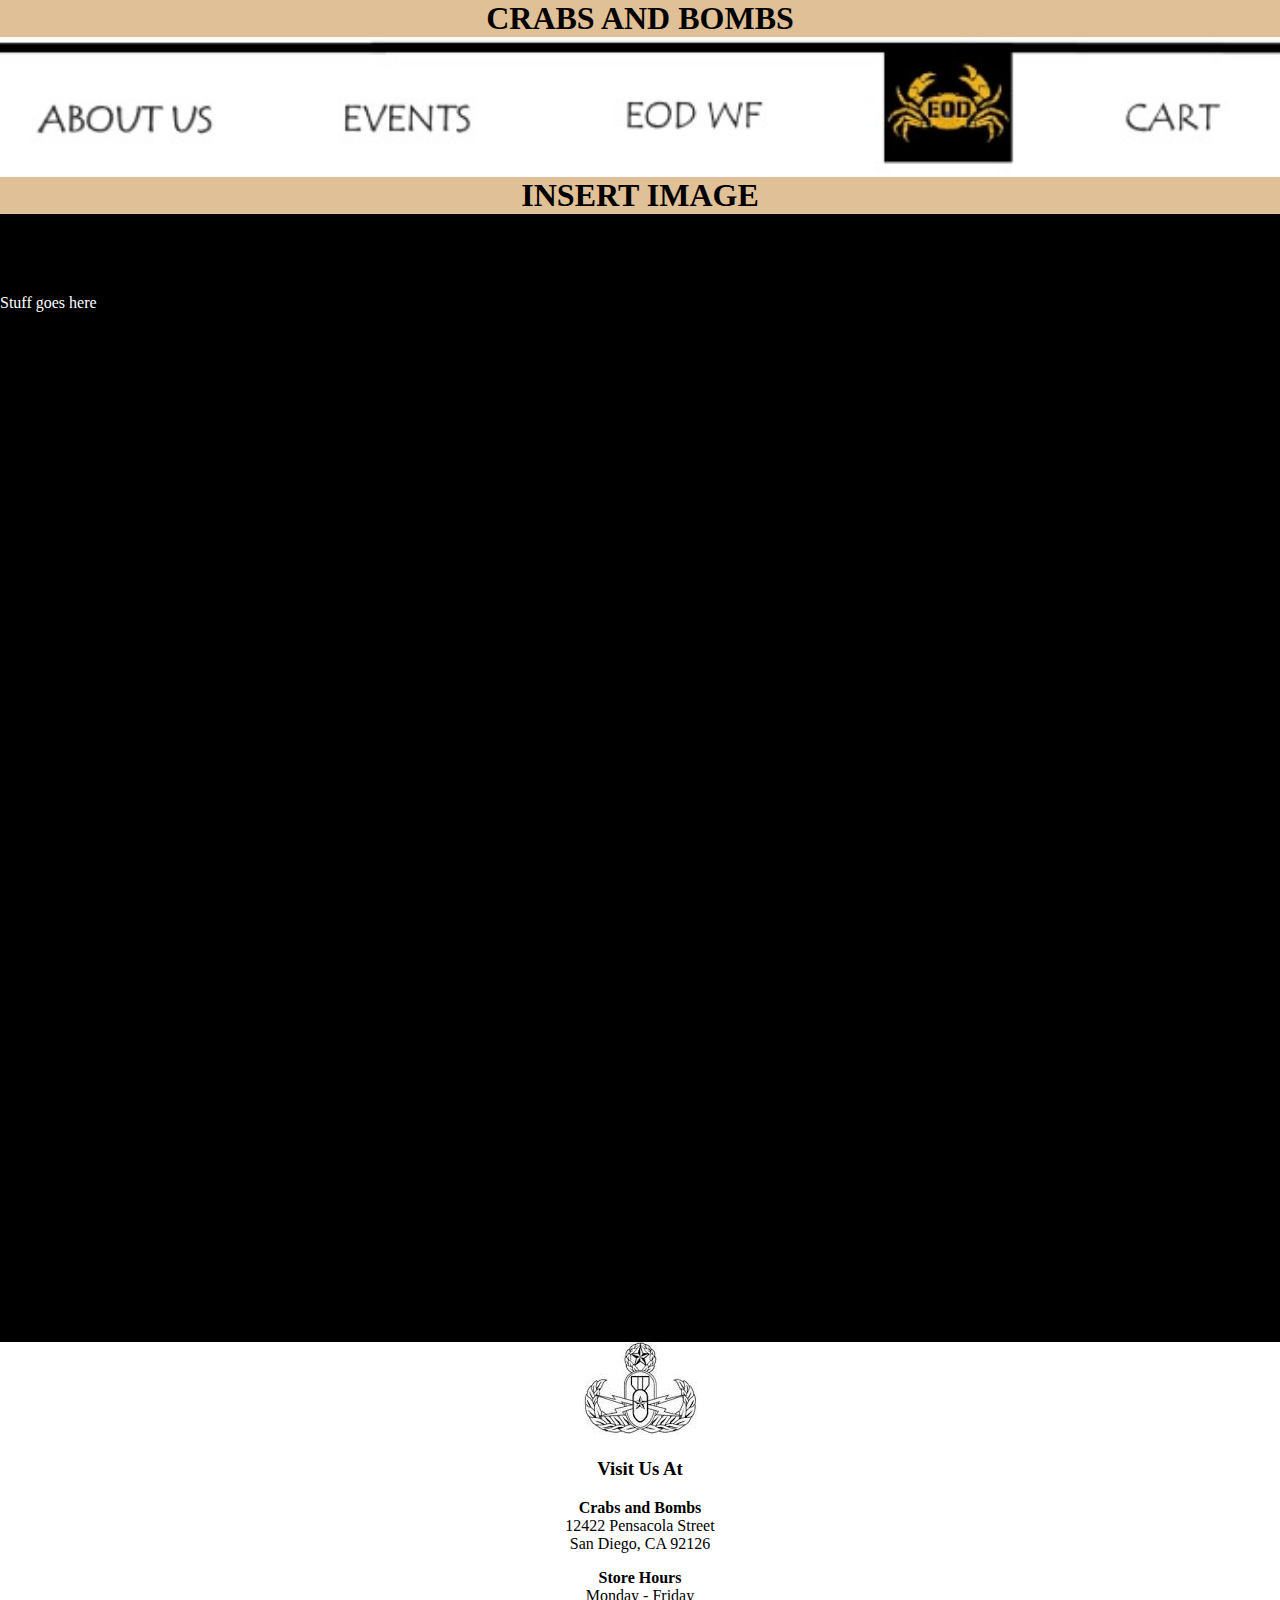
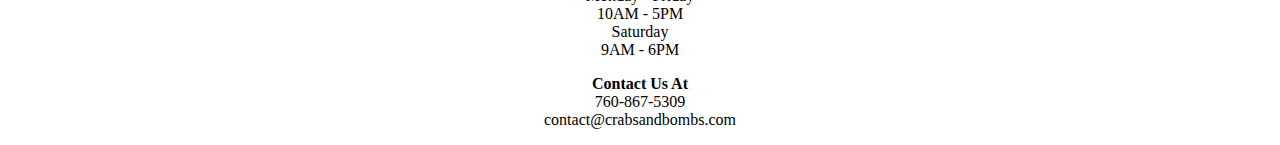
==== index.html @ 580df54d "Final Project" ====
<!DOCTYPE html>
<html>

<head>
  <meta charset="utf-8">
  <title>Crabs and Bombs Home</title>
  <link rel="stylesheet" href="stylesheet.css">
</head>

<body style="margin: 0;">
  <h1>CRABS AND BOMBS </h1>
  <div class="top">
    <img src="images/finalbanner.jpg" alt="Title Page" usemap="#emblem" style="width: 1920px">
    <map name="emblem">
      <area shape="rect" coords="45,58,215,96" href="aboutus.html" alt="About Us">
      <area shape="rect" coords="336,58,469,96" href="events.html" alt="Events">
      <area shape="rect" coords="613,58,754,96" href="https://eodwarriorfoundation.org/" alt="EODWF">
      <area shape="rect" coords="1012,58,1215,96" href="cart.html" alt="Cart">
      <area shape="rect" coords="1300,58,1480,96" href="apparel.html" alt="Apparel">
      <area shape="rect" coords="1580,58,1803,96" href="contactus.html" alt="Contact Us">
      <area shape="rect" coords="865,12,1002,120" href="index.html" alt="Home">
    </map>
    <div class="image">
      <!--This is where the image for the site goes -->
      <h1>INSERT IMAGE</h1>
    </div>
  </div>
  <div class="body">
    <!--This is where any additional text or images to make the site look good will go-->
    <p>Stuff goes here</p>
  </div>
  <div class="bottomimage">
    <img src="images/bottomimage1.jpg" alt="Crab">
  </div>
  <div class="footer">
    <h3>Visit Us At</h3>
    <p><strong>Crabs and Bombs</strong>
      <br>
      12422 Pensacola Street
      <br>
      San Diego, CA 92126
    </p>
    <p><strong>Store Hours</strong>
      <br>
      Monday - Friday
      <br>
      10AM - 5PM
      <br>
      Saturday
      <br>
      9AM - 6PM
    </p>
    <p><strong>Contact Us At</strong>
      <br>
      760-867-5309
      <br>
      contact@crabsandbombs.com
    </p>
  </div>
</body>

</html>
---- stylesheet.css ----
h1 {
  text-align: center;
  font-family: Papyrus;
  background-color: #E0C097;
  margin: 0;
}

.body {
  background-color: black;
  padding-top: 5%;
  padding-bottom: 5%;
  color: white;
  height: 1000px;
}

.body_h3 {
  padding-left: 20px;
}

.bottomimage {
  text-align: center;
}

.contact {
  display: inline;
}

.conact_boxes {
  padding-left: 20px;
}

.footer {
  text-align: center;
}

.hours {
  display: inline;
}

.visit {
  display: inline;
}
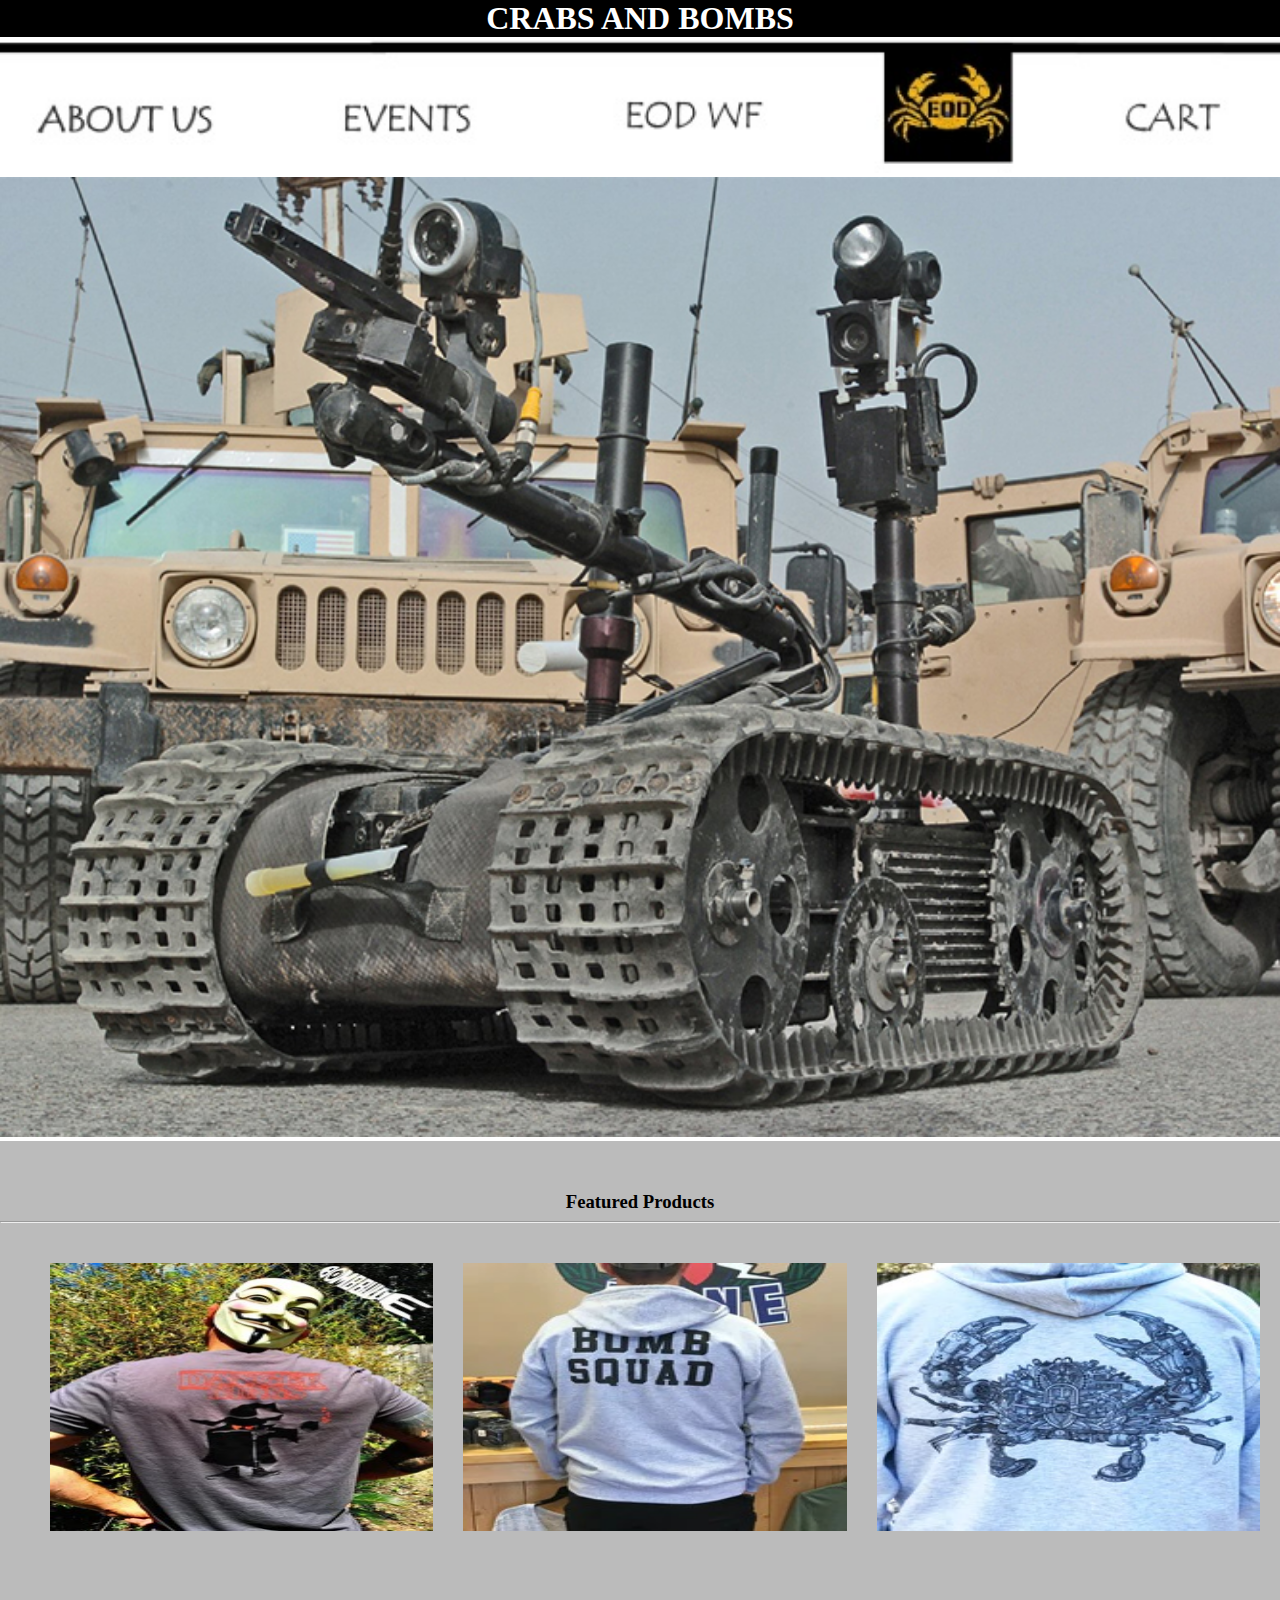
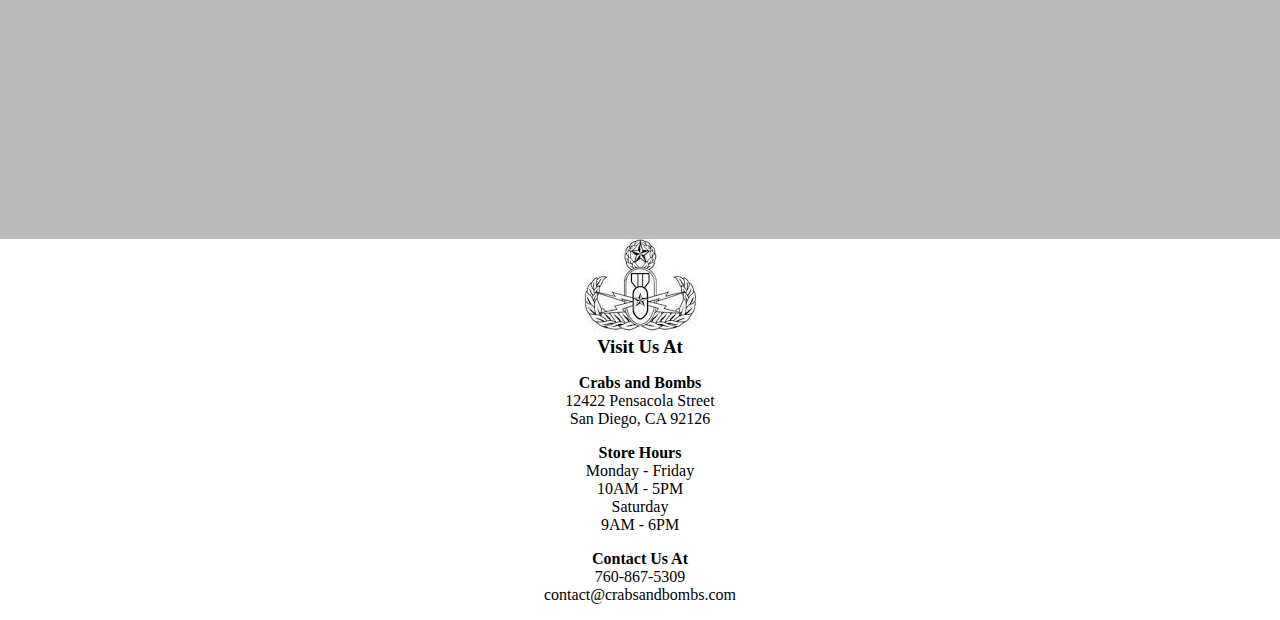
==== commit 1b7f209f: "Add files via upload" ====
--- a/index.html
+++ b/index.html
@@ -22,13 +22,26 @@
     </map>
     <div class="image">
       <!--This is where the image for the site goes -->
-      <h1>INSERT IMAGE</h1>
+      <img src="images/eod-robots-4.jpg" alt="robot" style="width:100%;">
     </div>
   </div>
-  <div class="body">
-    <!--This is where any additional text or images to make the site look good will go-->
-    <p>Stuff goes here</p>
+  <!---Featured Products---->
+  <div class="categories">
+    <h3 style="text-align:center;">Featured Products</h3>
+    <hr>
+    <div class="row">
+      <div class="col-3" style="margin-left:40px;">
+        <img src="images/DTGraphite.jpg" alt="t-shirt" style="width:100%;">
+      </div>
+      <div class="col-3">
+        <img src="images/Hoodie-Bombsquad.jpg" alt="Hoodie" style="width:100%;">
+      </div>
+      <div class="col-3">
+        <img src="images/Sweatshirt-Back_200x.jpg" alt="Sweatshirt" style="width:100%;">
+      </div>
+    </div>
   </div>
+  <!-------------Footer------------->
   <div class="bottomimage">
     <img src="images/bottomimage1.jpg" alt="Crab">
   </div>
--- a/stylesheet.css
+++ b/stylesheet.css
@@ -1,24 +1,48 @@
 h1 {
   text-align: center;
   font-family: Papyrus;
-  background-color: #E0C097;
+  background-color: Black;
+  margin: 0;
+  color: white;
+}
+h3 {
+  text-align: center;
+  font-family: Papyrus;
   margin: 0;
 }
 
-.body {
-  background-color: black;
-  padding-top: 5%;
-  padding-bottom: 5%;
-  color: white;
-  height: 1000px;
+h2 {
+  font-family: Papyrus;
+  margin: 0;
+  text-align: center;
 }
 
-.body_h3 {
-  padding-left: 20px;
+.body {
+  background-color: #BBBBBB;
+  text-align: center;
 }
 
 .bottomimage {
   text-align: center;
+}
+
+.categories {
+  margin: 0;
+  background-color: #BBBBBB;
+  padding-top: 50px;
+  padding-bottom: 50px;
+}
+
+.col-3 {
+  flex-basis: 30%;
+  min-width: 250px;
+  margin-right: 30px;
+}
+.col-3 img {
+  height: 50%;
+  flex: 33.33%;
+  margin: 10px;
+
 }
 
 .contact {
@@ -37,6 +61,78 @@
   display: inline;
 }
 
+.row {
+  display: flex;
+  margin-top: 30px;
+}
+
+.title {
+  text-align: center;
+  font-family: Papyrus;
+  margin: 0;
+}
+
 .visit {
   display: inline;
 }
+
+/*--------cart items---------*/
+
+.cart-page {
+  margin: 80px auto;
+}
+table {
+  width: 100%;
+  border-collapse: collapse;
+}
+.cart-info {
+  display: flex;
+  flex-wrap: wrap;
+}
+th {
+  text-align: left;
+  padding: 5px;
+  color: #fff;
+  background: #ff523b;
+  font-weight: normal;
+}
+
+td {
+  padding: 10px 5px;
+}
+
+td input {
+  width: 40px;
+  height:30px;
+  padding: 5px;
+}
+
+td a {
+  color: #ff523b;
+  font-size: 12px;
+}
+
+td img {
+  width: 80px;
+  height: 80px;
+  margin-right: 10px;
+}
+
+.total-price {
+  display: flex;
+  justify-content: flex-end;
+}
+
+.total-price table {
+  border-top: 3px solid #ff523b;
+  width: 100%;
+  max-width: 370px;
+}
+
+td:last-child {
+  text-align: right;
+}
+
+th:last-child {
+  text-align: right;
+}
